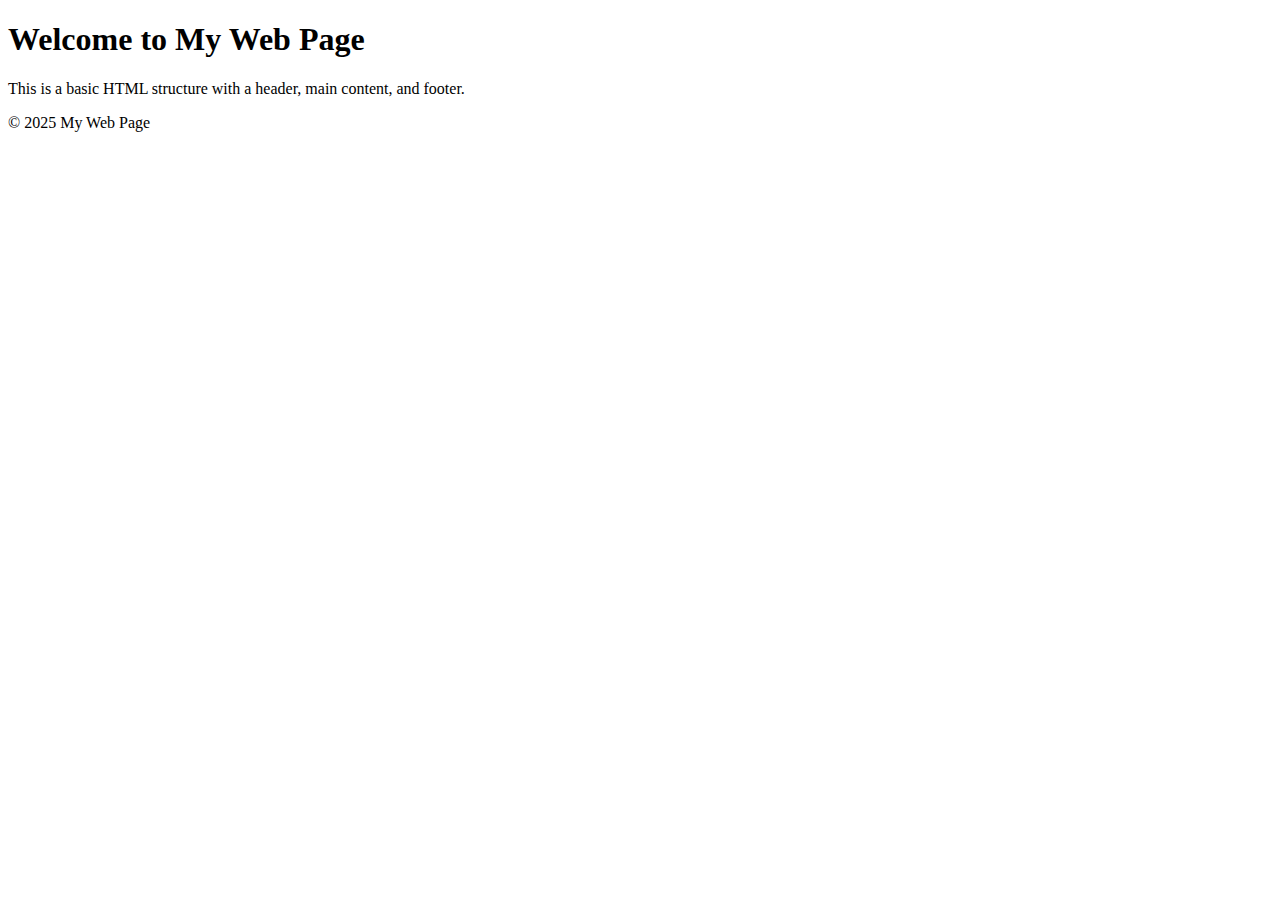
==== 00-ChatGPT-Programming/00-structure/index.html @ fb651ca6 "Create basic web page" ====
<!DOCTYPE html>
<html lang="en">
<head>
    <meta charset="UTF-8">
    <meta name="viewport" content="width=device-width, initial-scale=1.0">
    <title>My Web Page</title>
</head>
<body>
    <header>
        <h1>Welcome to My Web Page</h1>
    </header>
    <main>
        <p>This is a basic HTML structure with a header, main content, and footer.</p>
    </main>
    <footer>
        <p>&copy; 2025 My Web Page</p>
    </footer>
</body>
</html>
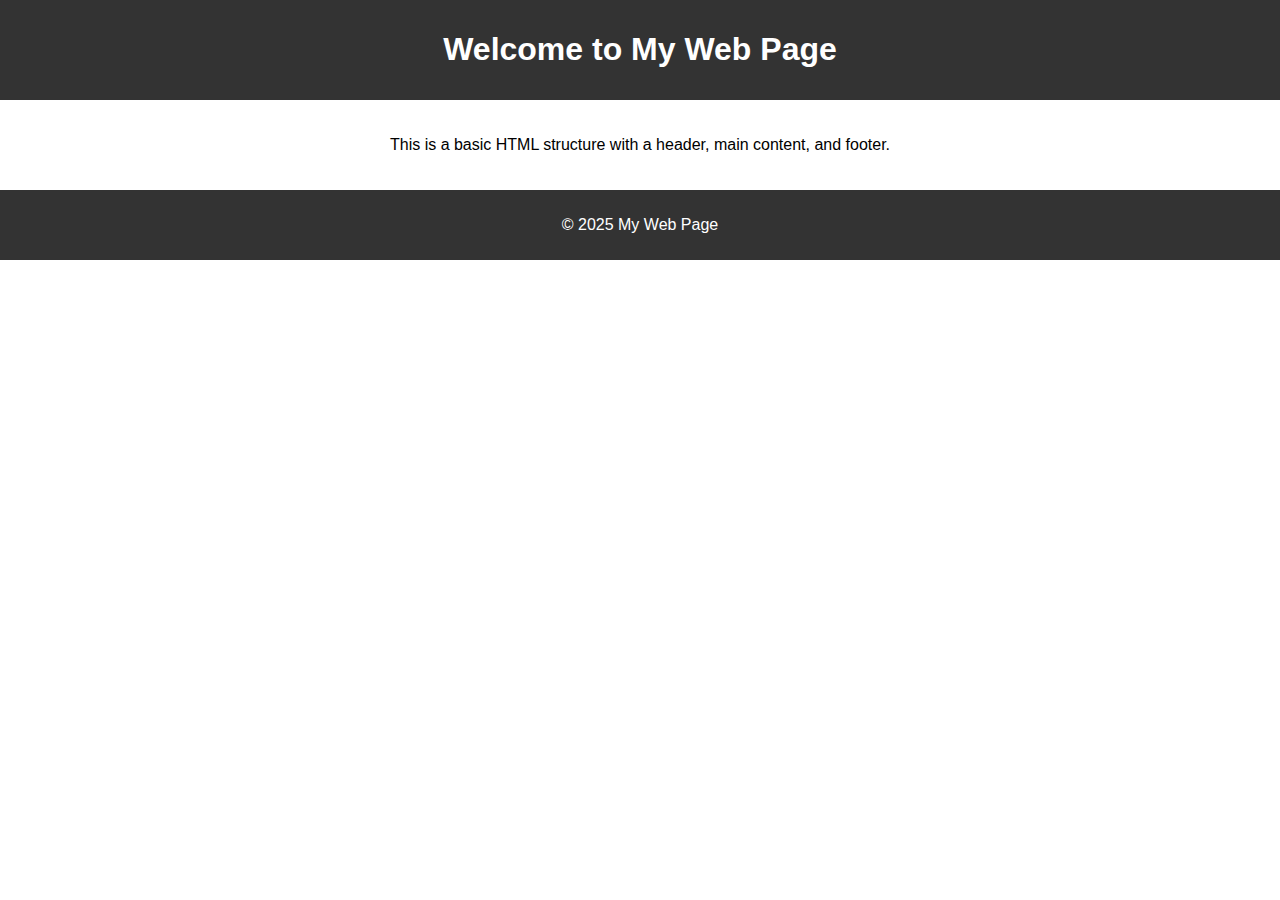
==== commit 56751214: "Link to CSS file for styling basic web page" ====
--- a/00-ChatGPT-Programming/00-structure/index.html
+++ b/00-ChatGPT-Programming/00-structure/index.html
@@ -4,6 +4,7 @@
     <meta charset="UTF-8">
     <meta name="viewport" content="width=device-width, initial-scale=1.0">
     <title>My Web Page</title>
+    <link rel="stylesheet" href="styles.css">
 </head>
 <body>
     <header>
--- a/00-ChatGPT-Programming/00-structure/styles.css
+++ b/00-ChatGPT-Programming/00-structure/styles.css
@@ -0,0 +1,16 @@
+body {
+    font-family: Arial, sans-serif;
+    margin: 0;
+    padding: 0;
+    text-align: center;
+}
+
+header, footer {
+    background: #333;
+    color: white;
+    padding: 10px 0;
+}
+
+main {
+    padding: 20px;
+}
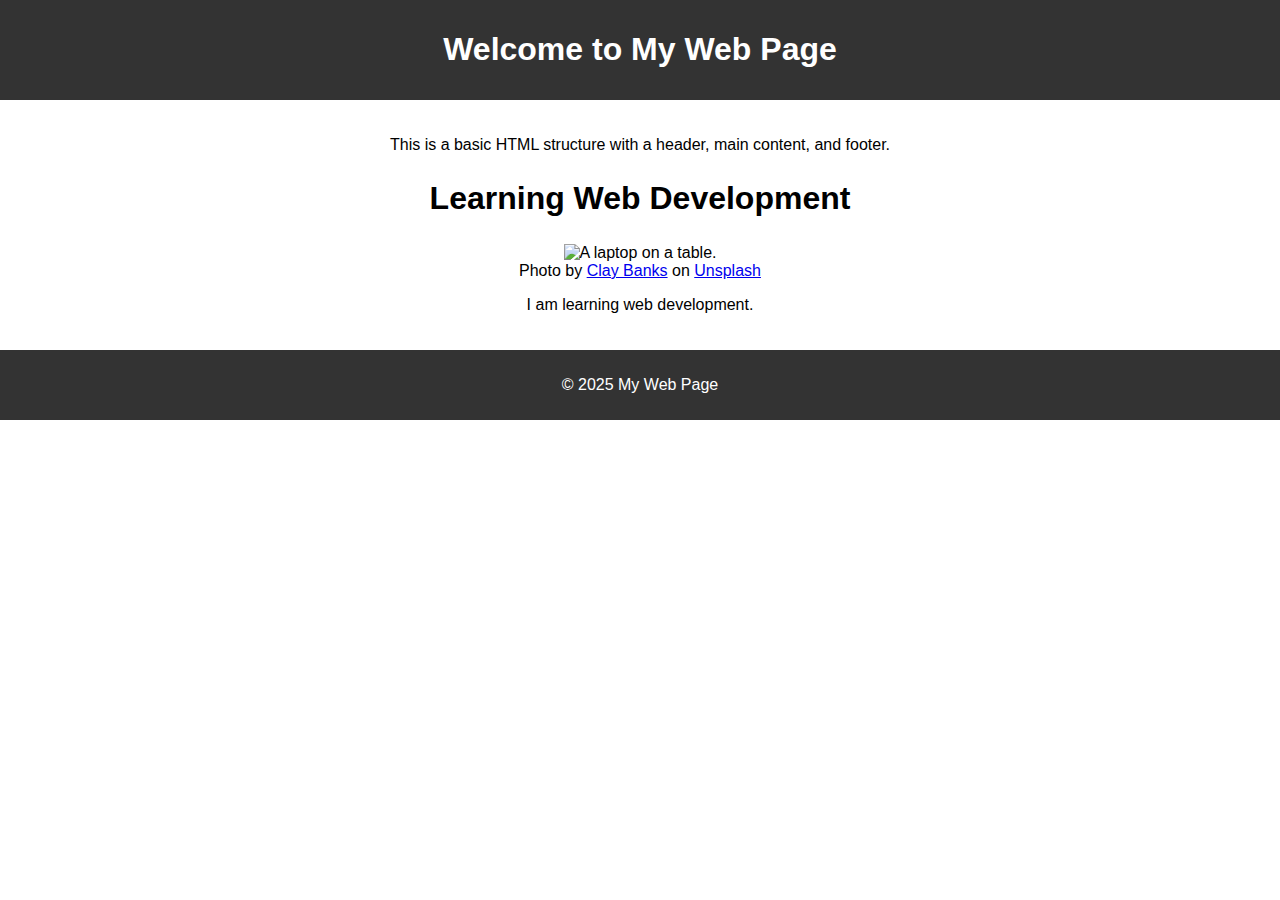
==== commit 195910eb: "Add image to basic web page" ====
--- a/00-ChatGPT-Programming/00-structure/index.html
+++ b/00-ChatGPT-Programming/00-structure/index.html
@@ -12,6 +12,15 @@
     </header>
     <main>
         <p>This is a basic HTML structure with a header, main content, and footer.</p>
+        <h2>Learning Web Development</h2>
+        <figure>
+        <img src="images/hello-world.jpg" alt="A laptop on a table.">
+        <figcaption>
+        Photo by <a href="https://unsplash.com/@claybanks?utm_content=creditCopyText&utm_medium=referral&utm_source=unsplash">Clay Banks</a> on <a href="https://unsplash.com/photos/a-laptop-computer-sitting-on-top-of-a-wooden-desk-8q6e5hu3Ilc?utm_content=creditCopyText&utm_medium=referral&utm_source=unsplash">Unsplash</a>
+        </figcaption>
+
+        </figure>
+        <p>I am learning web development.</p>
     </main>
     <footer>
         <p>&copy; 2025 My Web Page</p>
--- a/00-ChatGPT-Programming/00-structure/styles.css
+++ b/00-ChatGPT-Programming/00-structure/styles.css
@@ -14,3 +14,7 @@
 main {
     padding: 20px;
 }
+
+h1, h2 {
+    font-size: 32px;
+}
